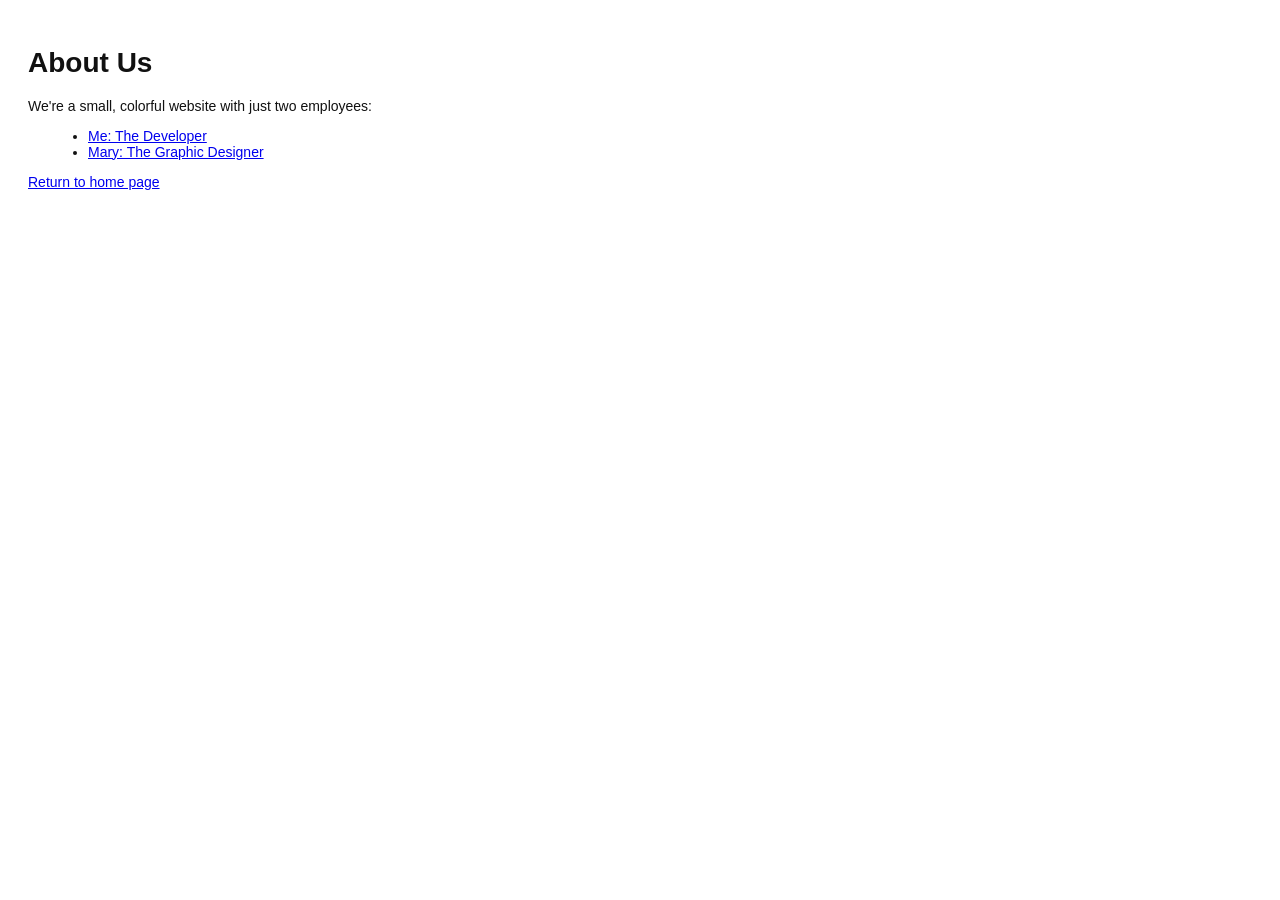
==== about/index.html @ a93e95d1 "Create the about page" ====
<!DOCTYPE html>
<html lang="en">

<head>
   <title>About Us</title>
   <link rel="stylesheet" href="../style.css">
   <meta charset="utf-8">
</head>

<body>
   <h1>About Us</h1>
   <p>We're a small, colorful website with just two employees:</p>
   <ul>
       <li><a href="me.html">Me: The Developer</a></li>
       <li><a href="mary.html">Mary: The Graphic Designer</a></li>
   </ul>
   <p><a href="../index.html">Return to home page</a></p>
</body>

</html>
---- style.css ----
body {
  padding: 20px;
  font-family: Verdana, Arial, Helvetica, sans-serif;
  font-size: 14px;
  color: #111;
}

p, ul {
  margin-bottom: 10px;
}

ul {
  margin-left: 20px;
}
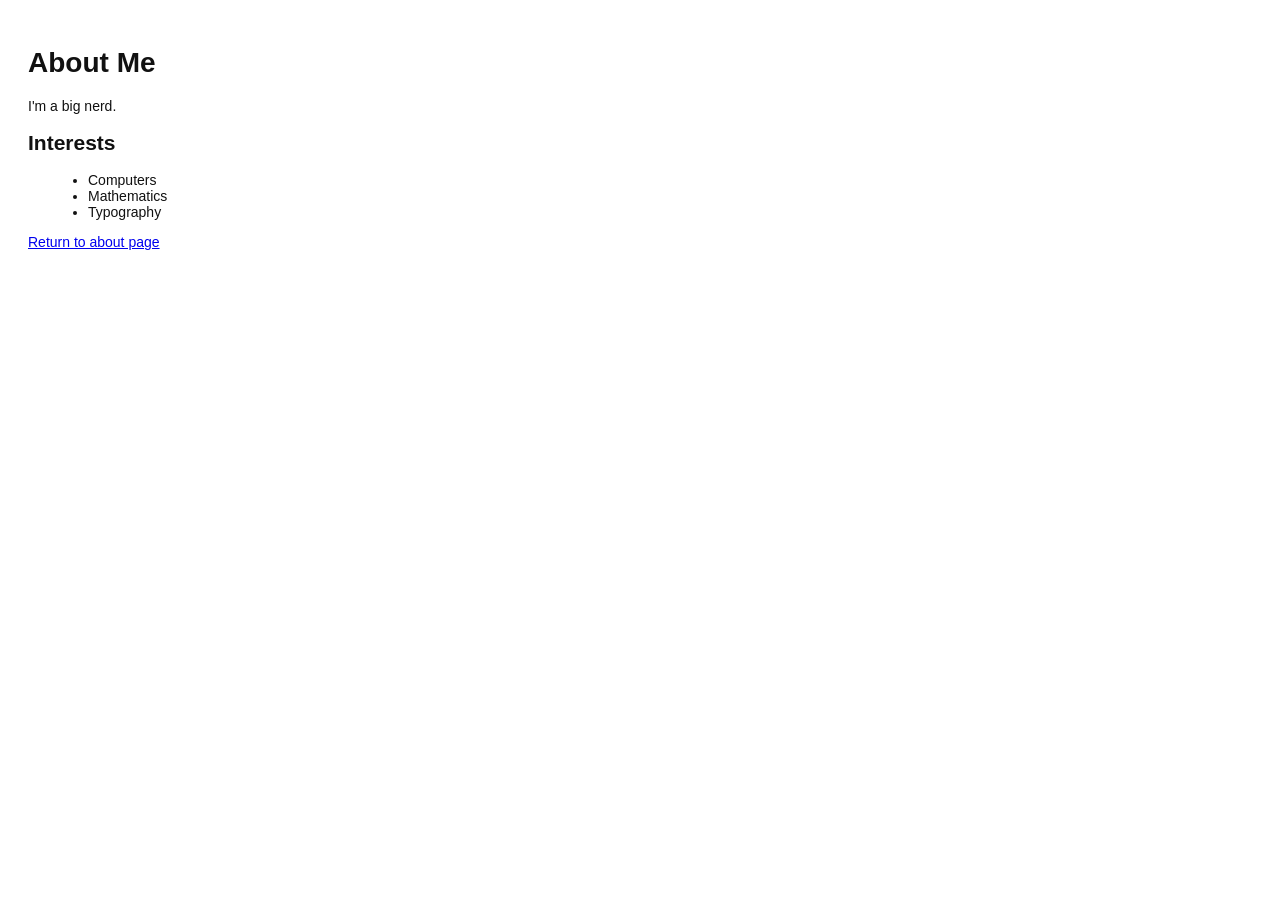
==== commit 2f7fcd02: "Begin creating bio pages" ====
--- a/about/index.html
+++ b/about/index.html
@@ -2,19 +2,21 @@
 <html lang="en">
 
 <head>
-   <title>About Us</title>
-   <link rel="stylesheet" href="../style.css">
-   <meta charset="utf-8">
+   <title>About Me</title>
+   <link rel="stylesheet" href="../style.css" />
+   <meta charset="utf-8" />
 </head>
 
 <body>
-   <h1>About Us</h1>
-   <p>We're a small, colorful website with just two employees:</p>
+   <h1>About Me</h1>
+   <p>I'm a big nerd.</p>
+   <h2>Interests</h2>
    <ul>
-       <li><a href="me.html">Me: The Developer</a></li>
-       <li><a href="mary.html">Mary: The Graphic Designer</a></li>
+       <li>Computers</li>
+       <li>Mathematics</li>
+       <li>Typography</li>
    </ul>
-   <p><a href="../index.html">Return to home page</a></p>
+   <p><a href="index.html">Return to about page</a></p>
 </body>
 
 </html>
